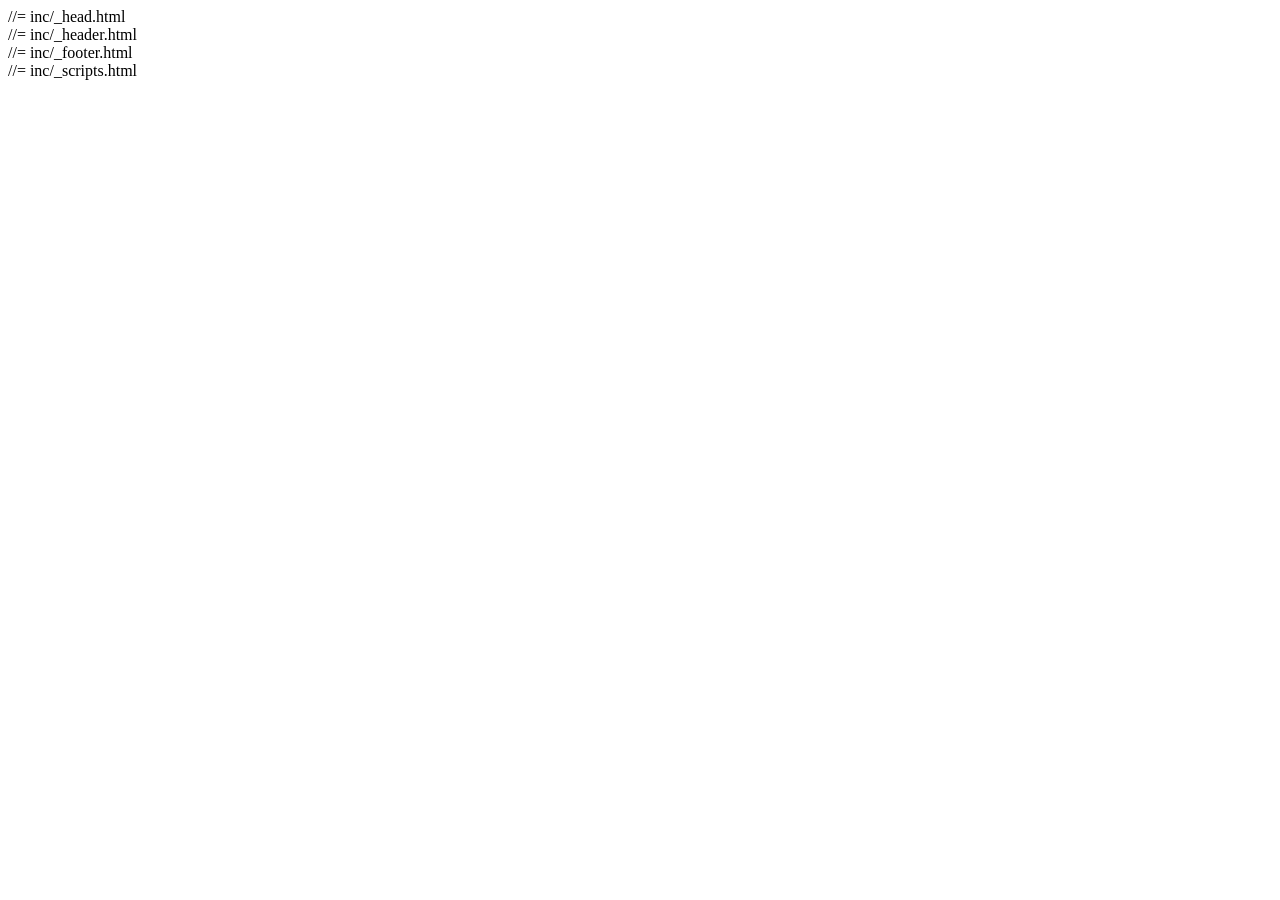
==== src/index.html @ 64e5b965 "gulp, reset, header, footer" ====
//= inc/_head.html
<body>
	<div class="wrapper">
		<div class="page">
			//= inc/_header.html
			<section class="visual">
				<div class="container">
					
				</div>
			</section><!-- / visual -->
		</div>
		//= inc/_footer.html
	</div><!-- / wrapper -->

	//= inc/_scripts.html
</body>
</html>
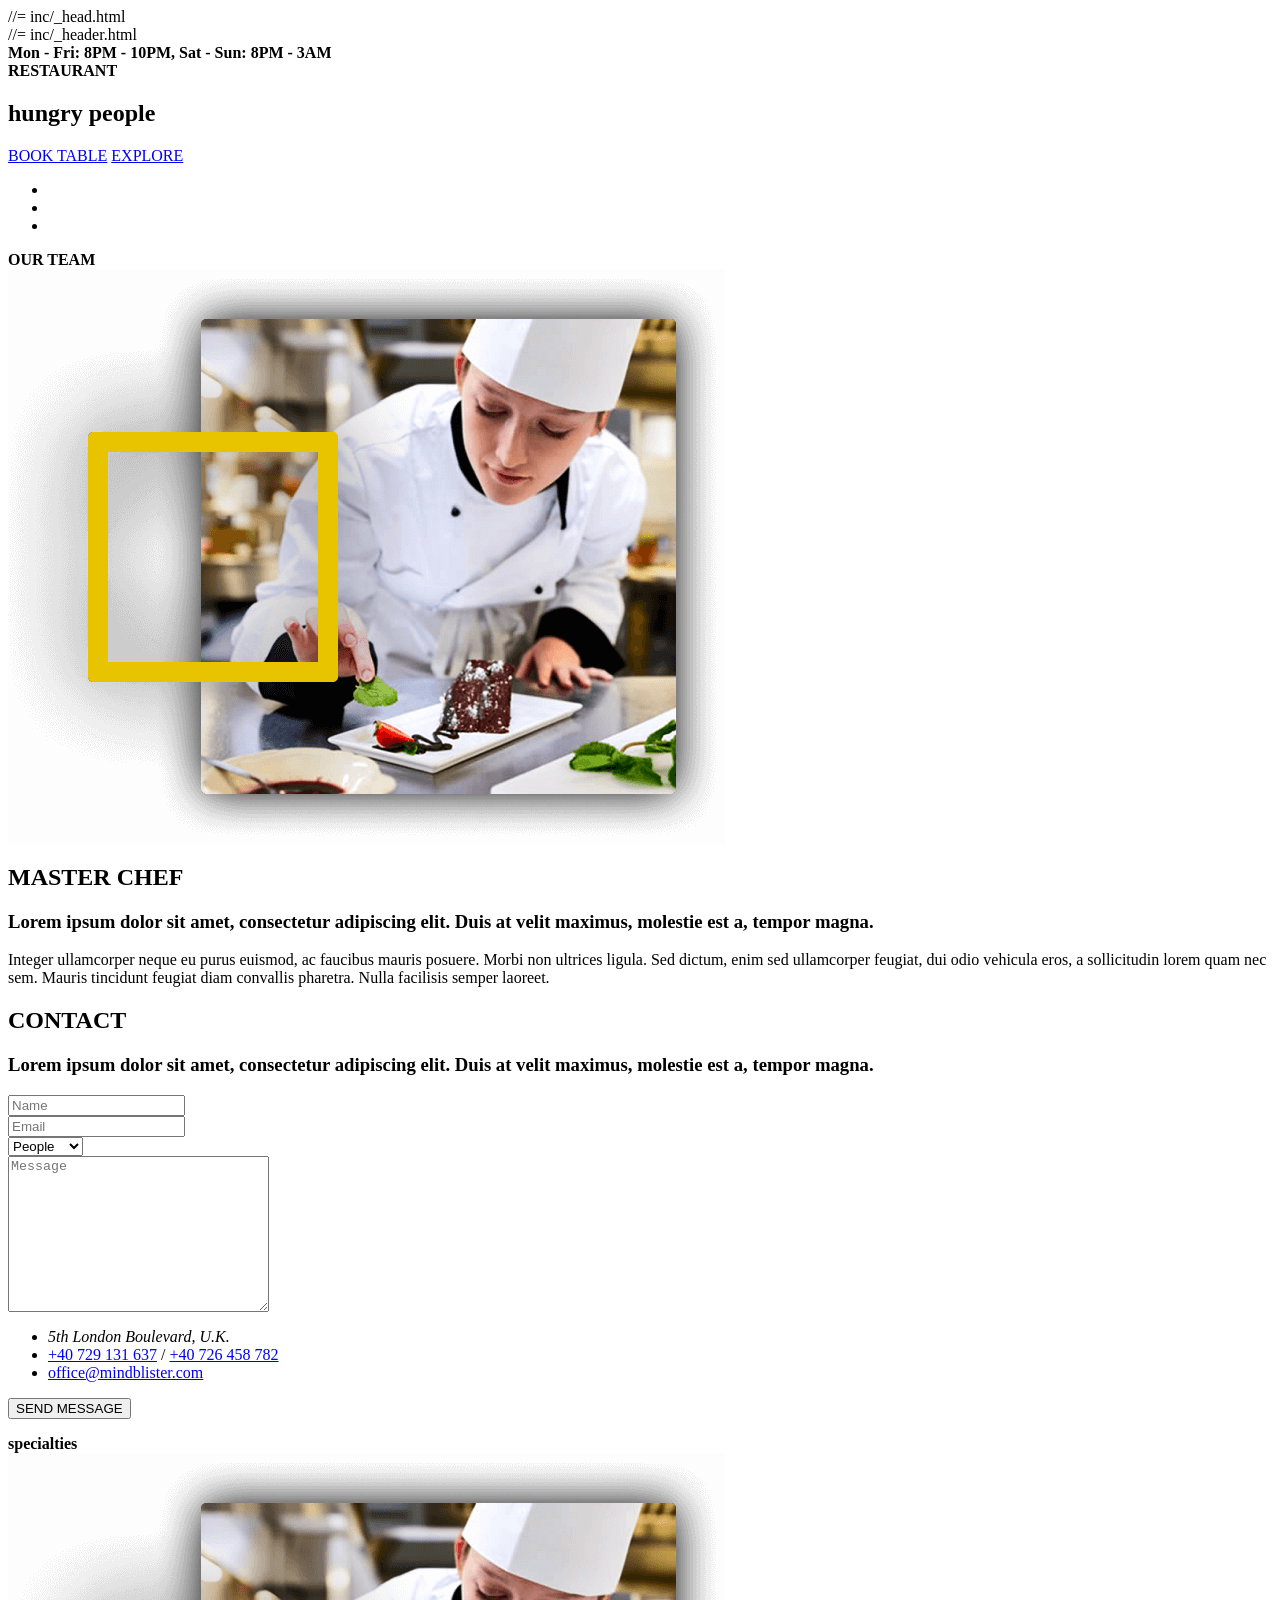
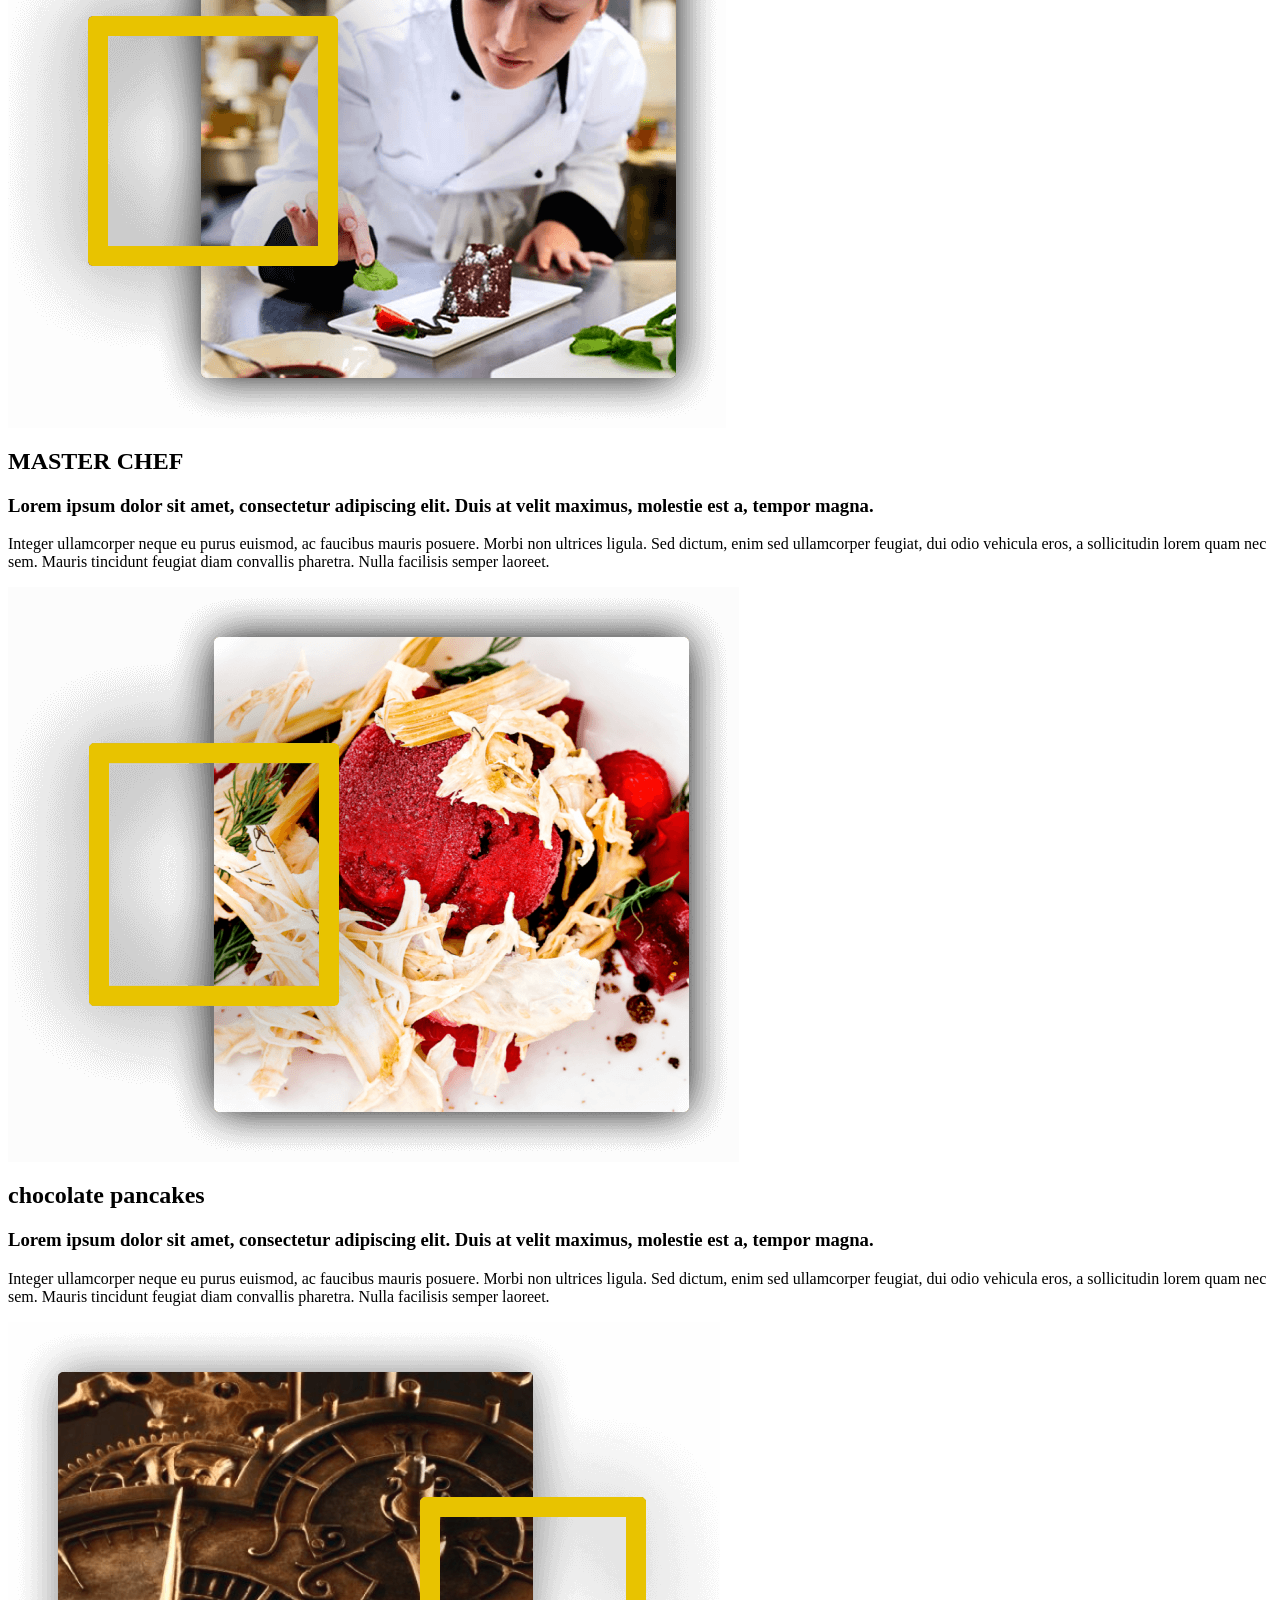
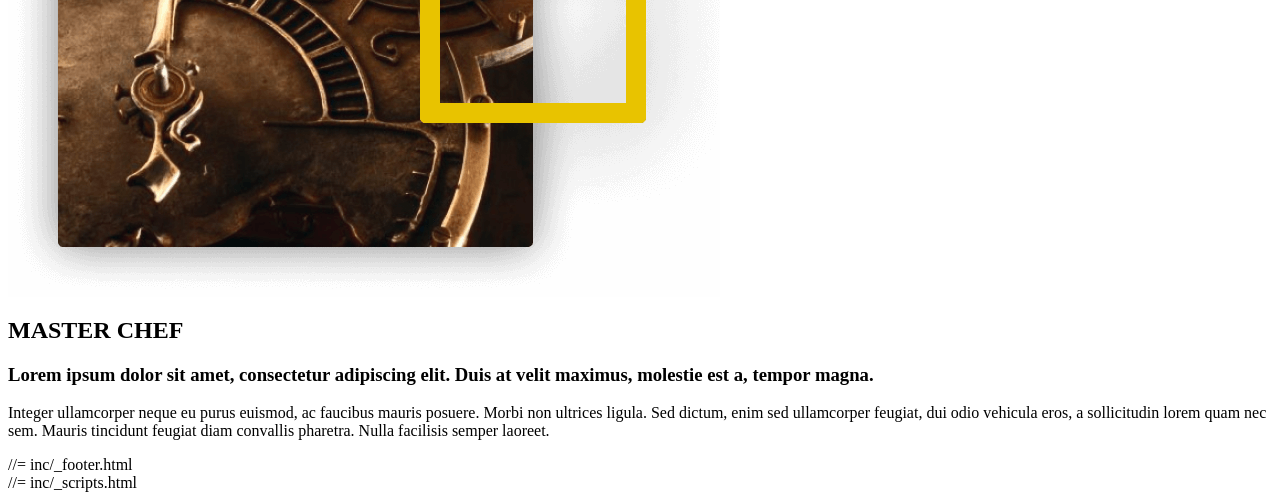
==== commit f6ff9a1a: "added blocks team, contact, specialties" ====
--- a/src/index.html
+++ b/src/index.html
@@ -1,17 +1,173 @@
 //= inc/_head.html
 <body>
 	<div class="wrapper">
-		<div class="page">
+		<main class="page">
 			//= inc/_header.html
 			<section class="visual">
 				<div class="container">
 					
+					<div class="visual__wrap">
+						<span class="line line_left"></span>
+						<span class="line line_right"></span>
+
+						<strong class="working-time">Mon - Fri: 8PM - 10PM, Sat - Sun: 8PM - 3AM</strong>
+
+						<div class="visual__content">
+							<strong class="page__title">RESTAURANT</strong>
+							<h1 class="h1 spesefy-title">hungry people</h1>
+							<div class="visual__content-buttons">
+								<a href="#" class="btn btn_primary">BOOK TABLE</a>
+								<a href="#" class="btn btn_transparent">EXPLORE</a>
+							</div>
+						</div>
+
+						<ul class="socials">
+							<li class="socials__item">
+								<a href="#" target="_blank" class="socials__link"><i class="socials__icon fab fa-facebook-f"></i></a>
+							</li>
+							<li class="socials__item">
+								<a href="#" target="_blank" class="socials__link"><i class="socials__icon fab fa-twitter"></i></a>
+							</li>
+							<li class="socials__item">
+								<a href="#o" target="_blank" class="socials__link"><i class="socials__icon fab fa-instagram"></i></a>
+							</li>
+						</ul>
+
+						<a href="#next" class="btn-down">
+							<i class="btn-down__icon fas fa-angle-down"></i>
+						</a>
+					</div>
+
 				</div>
 			</section><!-- / visual -->
-		</div>
+			<section id="next" class="team">
+				<div class="container">
+					<div class="team__wrap">
+						<span class="line line_left"></span>
+						<span class="line line_center"></span>
+						<span class="line line_right"></span>
+						<strong class="page__title">OUR TEAM</strong>
+						<div class="row">
+							<div class="row__col">
+								<img class="row__col-image" src="images/team-img-01.png" alt="image">
+							</div>
+							<div class="row__col">
+								<div class="row__holder">
+									<h2 class="h2 spesefy-title spesefy-title_sm">MASTER CHEF</h2>
+									<h3 class="h4 _white">Lorem ipsum dolor sit amet, consectetur adipiscing elit. Duis at velit maximus, molestie est a, tempor magna.</h3>
+									<p class="row__text">Integer ullamcorper neque eu purus euismod, ac faucibus mauris posuere. Morbi non ultrices ligula. Sed dictum, enim sed ullamcorper feugiat, dui odio vehicula eros, a sollicitudin lorem quam nec sem. Mauris tincidunt feugiat diam convallis pharetra. Nulla facilisis semper laoreet.</p>
+								</div>
+							</div>
+						</div>
+					</div>
+				</div>
+			</section><!-- / team -->
+			<section class="contact">
+				<div class="container">
+					<h2 class="h2 _black spesefy-title spesefy-title_sm">CONTACT</h2>
+					<h3 class="h4 _black">Lorem ipsum dolor sit amet, consectetur adipiscing elit. Duis at velit maximus, molestie est a, tempor magna.</h3>
+					<form action="#" class="form formWithValidation">
+						<div class="form__row form__row_inputfields">
+							<div class="form__box">
+								<input id="username" type="text" class="form__control js-field" placeholder="Name" name="username">
+							</div>
+							<div class="form__box">
+								<input id="email" type="text" class="form__control js-field" placeholder="Email" name="email">
+							</div>
+							<div class="form__box">
+								<select id="select" class="jcf-hidden js-field" name="select">
+									<option class="hideme" value="">People</option>
+									<option value="People 1">People 1</option>
+									<option value="People 2">People 2</option>
+									<option value="People 3">People 3</option>
+									<option value="People 4">People 4</option>
+								</select>
+							</div>
+						</div>
+						<div class="form__row">
+							<div class="form__box">
+								<textarea name="message" id="message" placeholder="Message" cols="30" rows="10" class="form__control js-field"></textarea>
+							</div>
+						</div>
+						<div class="form__buttons">
+							<ul class="contact__info-list">
+								<li class="contact__info-item">
+									<i class="contact__info-icon fas fa-map-marker-alt"></i>
+									<address class="contact__info-addres">5th London Boulevard, U.K.</address>
+								</li>
+								<li class="contact__info-item">
+									<i class="contact__info-icon fas fa-phone"></i>
+									<a href="tel:+40729131637" class="contact__info-link">+40 729 131 637</a>
+									/
+									<a href="tel:+40726458782" class="contact__info-link">+40 726 458 782</a>
+								</li>
+								<li class="contact__info-item">
+									<i class="contact__info-icon fas fa-envelope"></i>
+									<a href="mailto:office@mindblister.com"  class="contact__info-link">office@mindblister.com</a>
+								</li>
+							</ul>
+							<input id="submit" type="submit" class="btn btn_full-width btn_primary" value="SEND MESSAGE">
+						</div>
+					</form>
+				</div>
+			</section><!-- / contact -->
+			<section class="specialties">
+				<div class="container">
+					<div class="specialties__wrap">
+						<span class="line line_left"></span>
+						<span class="line line_center"></span>
+						<span class="line line_right"></span>
+						<strong class="page__title">specialties</strong>
+						<div class="slide">
+							<div class="slide__item">
+								<div class="row">
+									<div class="row__col">
+										<img class="row__col-image" src="images/team-img-01.png" alt="image">
+									</div>
+									<div class="row__col">
+										<div class="row__holder">
+											<h2 class="h2 spesefy-title spesefy-title_sm">MASTER CHEF</h2>
+											<h3 class="h4 _white">Lorem ipsum dolor sit amet, consectetur adipiscing elit. Duis at velit maximus, molestie est a, tempor magna.</h3>
+											<p class="row__text">Integer ullamcorper neque eu purus euismod, ac faucibus mauris posuere. Morbi non ultrices ligula. Sed dictum, enim sed ullamcorper feugiat, dui odio vehicula eros, a sollicitudin lorem quam nec sem. Mauris tincidunt feugiat diam convallis pharetra. Nulla facilisis semper laoreet.</p>
+										</div>
+									</div>
+								</div>
+							</div>
+							<div class="slide__item">
+								<div class="row">
+									<div class="row__col">
+										<img class="row__col-image" src="images/specialties-img-01.png" alt="image">
+									</div>
+									<div class="row__col">
+										<div class="row__holder">
+											<h2 class="h2 spesefy-title spesefy-title_sm">chocolate pancakes</h2>
+											<h3 class="h4 _white">Lorem ipsum dolor sit amet, consectetur adipiscing elit. Duis at velit maximus, molestie est a, tempor magna.</h3>
+											<p class="row__text">Integer ullamcorper neque eu purus euismod, ac faucibus mauris posuere. Morbi non ultrices ligula. Sed dictum, enim sed ullamcorper feugiat, dui odio vehicula eros, a sollicitudin lorem quam nec sem. Mauris tincidunt feugiat diam convallis pharetra. Nulla facilisis semper laoreet.</p>
+										</div>
+									</div>
+								</div>
+							</div>
+							<div class="slide__item">
+								<div class="row row_reverse">
+									<div class="row__col">
+										<img class="row__col-image" src="images/book-img-01.png" alt="image">
+									</div>
+									<div class="row__col">
+										<div class="row__holder">
+											<h2 class="h2 spesefy-title spesefy-title_sm">MASTER CHEF</h2>
+											<h3 class="h4 _white">Lorem ipsum dolor sit amet, consectetur adipiscing elit. Duis at velit maximus, molestie est a, tempor magna.</h3>
+											<p class="row__text">Integer ullamcorper neque eu purus euismod, ac faucibus mauris posuere. Morbi non ultrices ligula. Sed dictum, enim sed ullamcorper feugiat, dui odio vehicula eros, a sollicitudin lorem quam nec sem. Mauris tincidunt feugiat diam convallis pharetra. Nulla facilisis semper laoreet.</p>
+										</div>
+									</div>
+								</div>
+							</div>
+						</div>
+					</div>
+				</div>
+			</section><!-- / specialties -->
+		</main>
 		//= inc/_footer.html
 	</div><!-- / wrapper -->
-
 	//= inc/_scripts.html
 </body>
 </html>
